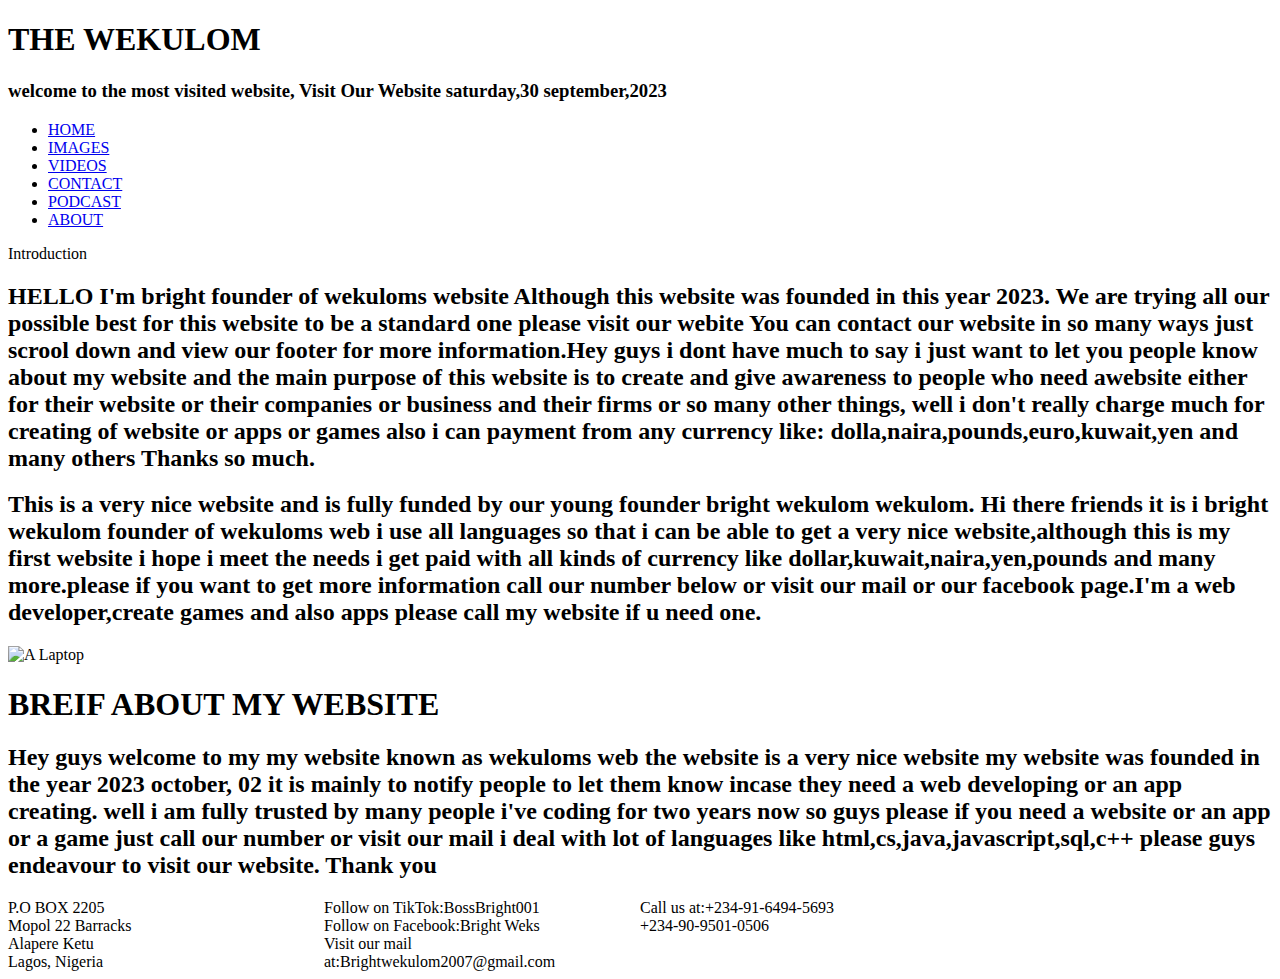
==== index.html @ 72d8a40f "Add files via upload" ====
<!DOCTYPE html>
<html lang="en">
  <head>
    <meta charset="UTF-8" />
    <meta name="viewport" content="width=device-width, initial-scale=1.0" />
    <title>WEKULOMS WEB</title>
    <link rel="stylesheet" href="./css/style.css" />
  </head>
  <body>
    <header>
     <h1>THE WEKULOM</h1>
      <h3>welcome to the most visited website, Visit Our Website saturday,30 september,2023</h3>
    </header>
    <nav>
      <ul>
        <li><a href="#home">HOME</a></li>
        <li><a href="./pages/Images.html">IMAGES</a></li>
        <li><a href="./pages/videos.html">VIDEOS</a></li>
        <li><a href="./pages/contact.html">CONTACT</a></li>
        <li><a href="./pages/podcast.html">PODCAST</a></li>
        <li><a href="./pages/about.html">ABOUT</a></li>
      </ul>
    </nav>
    <div class="container">
      <div class="flex">
        <div class="1">
          <p>Introduction</p>
          <h2>
            HELLO I'm bright founder of wekuloms website Although this website
            was founded in this year 2023. We are trying all our possible best
            for this website to be a standard one please visit our webite You
            can contact our website in so many ways just scrool down and view
            our footer for more information.Hey guys i dont have much to say i
            just want to let you people know about my website and the main 
            purpose of this website is to create and give awareness to people 
            who need awebsite either for their website or their companies or 
            business and their firms or so many other things, well i don't really 
            charge much for creating of website or apps or games also i can payment
            from any currency like: dolla,naira,pounds,euro,kuwait,yen and many
            others Thanks so much.
          </h2>
          <h2>
            This is a very nice website and is fully funded by our young founder
            bright wekulom wekulom. Hi there friends it is i bright wekulom
            founder of wekuloms web i use all languages so that i can be able to
            get a very nice website,although this is my first website i hope i
            meet the needs i get paid with all kinds of currency like
            dollar,kuwait,naira,yen,pounds and many more.please if you want to
            get more information call our number below or visit our mail or our
            facebook page.I'm a web developer,create games and also apps please
            call my website if u need one.
          </h2>
        </div>
      </div>
        <div class="2 introImg">
          <img src="./media/Laptop.jpg" alt="A Laptop" />
        </div>
      <div class="conclusion">
        <div class="part_a">
          <h1>BREIF ABOUT MY WEBSITE</h1>
          <h2>
            Hey guys welcome to my my website known as wekuloms web the website
            is a very nice website my website was founded in the year 2023
            october, 02 it is mainly to notify people to let them know incase
            they need a web developing or an app creating. well i am fully
            trusted by many people i've coding for two years now so guys please
            if you need a website or an app or a game just call our number or
            visit our mail i deal with lot of languages like
            html,cs,java,javascript,sql,c++ please guys endeavour to visit our
            website. Thank you
          </h2>
        </div>
      </div>
    <footer style="display: flex;">
      <div class="1" style="width: 25%">
        P.O BOX 2205<br />Mopol 22 Barracks<br />Alapere Ketu<br />Lagos,
        Nigeria
      </div>
      <div class="2" style="width: 25%">
        Follow on TikTok:BossBright001<br />Follow on Facebook:Bright Weks<br />
        Visit our mail at:Brightwekulom2007@gmail.com
      </div>
      <div class="3" style="width: 25%">
        Call us at:+234-91-6494-5693<br />
        +234-90-9501-0506
      </div>
    </footer>
  </body>
</html>
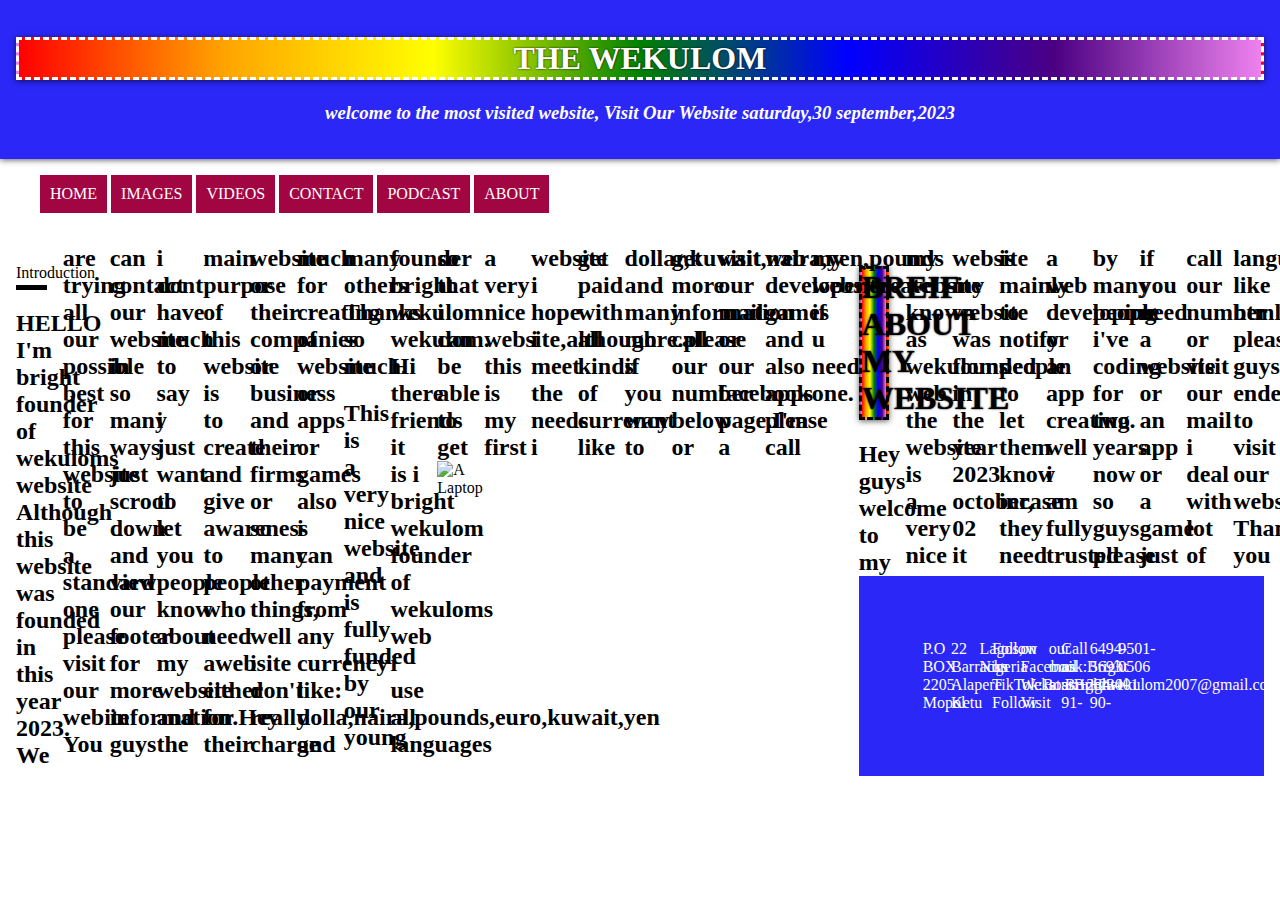
==== commit 6113760f: "Update index.html" ====
--- a/index.html
+++ b/index.html
@@ -4,7 +4,7 @@
     <meta charset="UTF-8" />
     <meta name="viewport" content="width=device-width, initial-scale=1.0" />
     <title>WEKULOMS WEB</title>
-    <link rel="stylesheet" href="./css/style.css" />
+    <link rel="stylesheet" href="./style.css" />
   </head>
   <body>
     <header>
@@ -14,11 +14,11 @@
     <nav>
       <ul>
         <li><a href="#home">HOME</a></li>
-        <li><a href="./pages/Images.html">IMAGES</a></li>
-        <li><a href="./pages/videos.html">VIDEOS</a></li>
-        <li><a href="./pages/contact.html">CONTACT</a></li>
-        <li><a href="./pages/podcast.html">PODCAST</a></li>
-        <li><a href="./pages/about.html">ABOUT</a></li>
+        <li><a href="./Images.html">IMAGES</a></li>
+        <li><a href="./videos.html">VIDEOS</a></li>
+        <li><a href="./contact.html">CONTACT</a></li>
+        <li><a href="./podcast.html">PODCAST</a></li>
+        <li><a href="./about.html">ABOUT</a></li>
       </ul>
     </nav>
     <div class="container">
--- a/style.css
+++ b/style.css
@@ -0,0 +1,68 @@
+* {
+  box-sizing: border-box;
+}
+html,
+body {
+  margin: 0;
+  padding: 0;
+}
+p {
+  line-height: 1.5;
+  border-bottom: 5px solid black;
+}
+header{
+  padding: 16px;
+  text-align: center;
+  background: rgb(43, 39, 247);
+  box-shadow: 0 1px 6px rgba(0, 0, 0, 0.63);
+  color: #fff;
+}
+h1{
+  text-shadow: .1px .1px 2px #000;
+  box-shadow: 0 1px 6px rgba(0, 0, 0, 0.63);
+  text-align: center;
+  border-style: dashed;
+  background-image: linear-gradient(to right, red,orange,yellow,green,blue,indigo,violet);
+}
+header h3{
+  font-style: italic;
+}
+nav ul li {
+  display: inline-block;
+  list-style-type: none;
+}
+li > a {
+  display: inline-block;
+  padding: 10px;
+  text-align: center;
+  background: hsl(337, 93%, 33%);
+  color: white;
+  text-decoration: none;
+}
+a.highlight:hover {
+  color: 00ff00;
+}
+.container {
+  padding: 16px;
+}
+div.introImg {
+  width: 50%;
+  height: 300px;
+}
+div.introImg img {
+  width: 100%;
+}
+div{
+  column-count: 3;
+}
+footer {
+  flex: content;
+  padding: 64px;
+  color: #fff;
+  background: rgb(43, 39, 247);
+}
+img {
+  margin: auto;
+  width: 10cm;
+  height: 8cm;
+}
